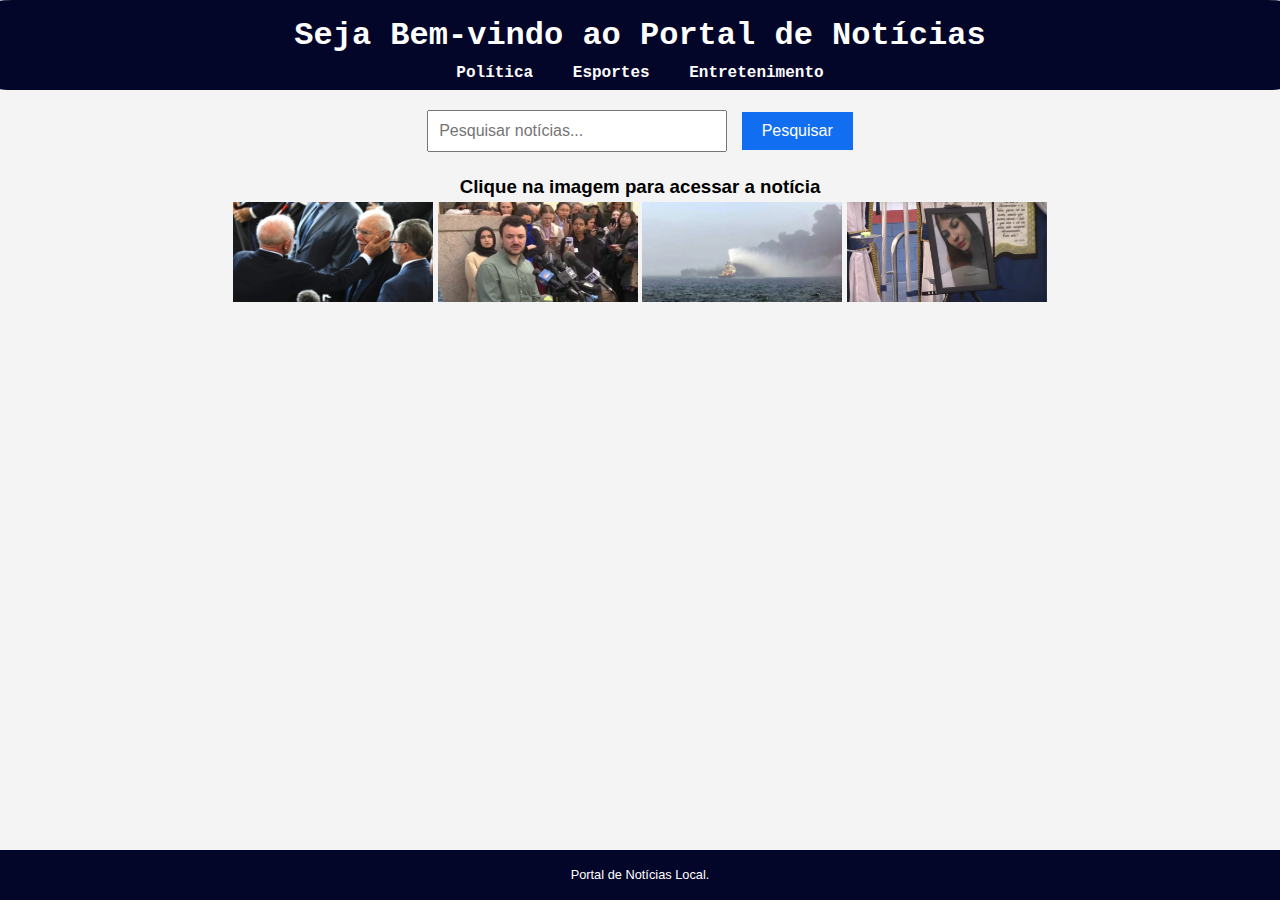
==== ATV3_DIW/entreterimento.html @ 135555e2 "Add files via upload" ====
<!DOCTYPE html>
<html lang="pt-br">

<head>
    <meta charset="UTF-8">
    <meta name="viewport" content="width=device-width, initial-scale=1.0">
    <title>Portal de Notícias Local</title>
    <link rel="stylesheet" href="styles.css">
</head>

<body>
    <header id="header">
        <h1><a href="/">Seja Bem-vindo ao Portal de Notícias</a></h1>
        <nav>
            <ul>
                <li><a href="politica.html">Política</a></li>
                <li><a href="esporte.html">Esportes</a></li>
                <li><a href="entreterimento.html">Entretenimento</a></li>
            </ul>
        </nav>
    </header>

    <main>
        <section id="pesquisa">
            <form action="#">
                <input type="text" id="barra-pesquisa" placeholder="Pesquisar notícias..." class="barra-pesquisa">
                <button type="submit" id="btn-pesquisar">Pesquisar</button>
            </form>
        </section>

        <section id="conteudo">
            <h3>Clique na imagem para acessar a notícia</h3>
            <a
                href="https://www.poder360.com.br/poder-gente/sarney-vai-a-posse-de-gleisi-e-e-tietado-por-ministros-e-petistas/">
                <img class="img1" src="img1.webp" alt="noticia"></a>
            <a
                href="https://g1.globo.com/mundo/noticia/2025/03/10/estudante-da-universidade-de-columbia-e-preso-nos-eua-e-trump-diz-primeira-de-muitas-que-virao.ghtml">
                <img class="img1" src="img2.avif" alt="noticia"></a>
            <a href="https://www.bbc.com/portuguese/articles/c5ymd07dq8no">
                <img class="img1" src="img3.webp" alt="noticia"></a>
            <a
                href="https://jovempan.com.br/noticias/brasil/caso-vitoria-policia-encontra-sangue-em-carro-de-suspeito-e-descarta-envolvimento-do-pai-da-vitima.html">
                <img class="img1" src="img4.png" alt="noticia"></a>
            <div>
             
            </div>




        </section>
    </main>

    <footer id="footer">
        <p>Portal de Notícias Local.</p>
    </footer>

</body>

</html>
---- ATV3_DIW/styles.css ----
* {
margin: 0;
padding: 0;
box-sizing: border-box;
}

body {
font-family: Arial, sans-serif;
line-height: 1.6;
background-color: #f4f4f4;
padding-top: 90px;
}

#header {
background-color: #040629;
top: 0;
left: 0;
width: 100%;
padding: 10px 0;
position: fixed;
z-index: 1000;
text-align: center;
height: 90px;
font-family: 'Courier New', Courier, monospace;
border-radius: 1%;
}

#header h1 {
color: white;
margin: 0;
}

#header a {
text-decoration: none;
color: white;
}

#header a:hover {
color: #116ef0;
}

header nav ul {
list-style: none;
}

header nav ul li {
display: inline;
margin: 0 15px;
}

header nav ul li a {
color: white;
text-decoration: none;
font-weight: bold;
}

header nav ul li a:hover {
color: #ff6600;
}

#pesquisa {
text-align: center;
margin: 20px 0;
}

.barra-pesquisa {
width: 300px;
padding: 10px;
font-size: 1rem;
margin-right: 10px;
}

button {
padding: 10px 20px;
font-size: 1rem;
background-color: #116ef0;
color: white;
border: none;
cursor: pointer;
}

button:hover {
background-color: #ff6600;
}

article {
width: 30%;
margin: 20px;
padding: 15px;
background-color: #fff;
border-radius: 8px;
box-shadow: 0 2px 10px rgba(0, 0, 0, 0.1);
}

article h2 {
color: #040629;
}

article img {
width: 100%;
height: auto;
border-radius: 8px;
}

article p {
color: #666;
font-size: 1rem;
}

article a {
display: inline-block;
margin-top: 10px;
color: #116ef0;
text-decoration: none;
}

article a:hover {
color: #ff6600;
}

#footer {
background-color: #040629;
color: white;
text-align: center;
padding: 15px 0;
position: fixed;
bottom: 0;
width: 100%;
font-size: 0.8rem;
}
.img1 {
    width: 200px;
    height: 100px;
}
#conteudo{
    text-align: center;
    border-radius: 20%;
    gap: 8px;
}
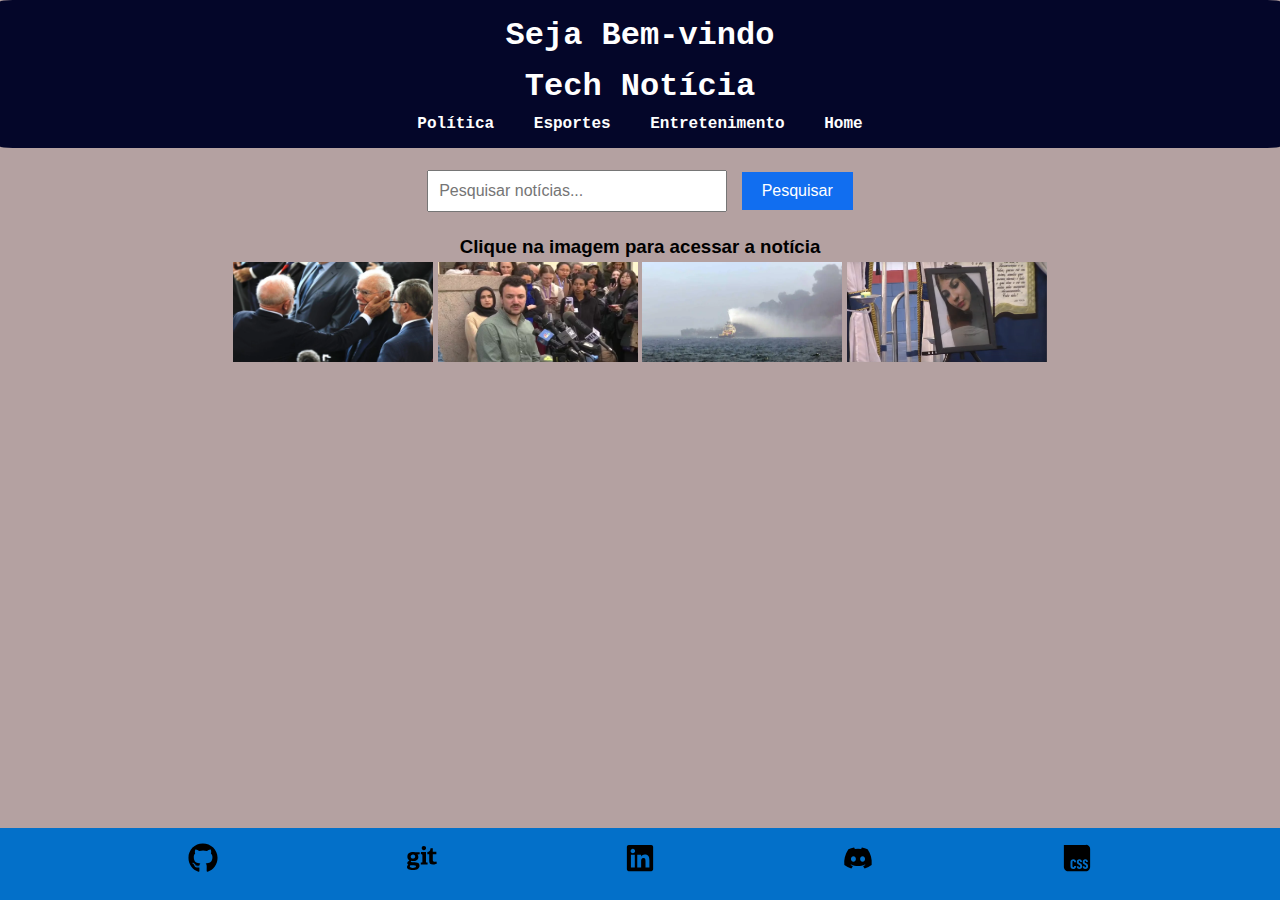
==== commit ca0c4ecb: "Add files via upload" ====
--- a/ATV3_DIW/entreterimento.html
+++ b/ATV3_DIW/entreterimento.html
@@ -10,12 +10,14 @@
 
 <body>
     <header id="header">
-        <h1><a href="/">Seja Bem-vindo ao Portal de Notícias</a></h1>
+        <h1><a href="/">Seja Bem-vindo </a></h1>
+        <h1><a href="">Tech Notícia</a></h1>
         <nav>
             <ul>
                 <li><a href="politica.html">Política</a></li>
                 <li><a href="esporte.html">Esportes</a></li>
                 <li><a href="entreterimento.html">Entretenimento</a></li>
+                <li><a href="index.html">Home</a></li>
             </ul>
         </nav>
     </header>
@@ -41,20 +43,38 @@
             <a
                 href="https://jovempan.com.br/noticias/brasil/caso-vitoria-policia-encontra-sangue-em-carro-de-suspeito-e-descarta-envolvimento-do-pai-da-vitima.html">
                 <img class="img1" src="img4.png" alt="noticia"></a>
-            <div>
-             
             </div>
-
-
-
 
         </section>
     </main>
 
     <footer id="footer">
-        <p>Portal de Notícias Local.</p>
+        <svg id="icone1" xmlns="http://www.w3.org/2000/svg"
+            viewBox="0 0 496 512"><!--!Font Awesome Free 6.7.2 by @fontawesome - https://fontawesome.com License - https://fontawesome.com/license/free Copyright 2025 Fonticons, Inc.-->
+            <path
+                d="M165.9 397.4c0 2-2.3 3.6-5.2 3.6-3.3 .3-5.6-1.3-5.6-3.6 0-2 2.3-3.6 5.2-3.6 3-.3 5.6 1.3 5.6 3.6zm-31.1-4.5c-.7 2 1.3 4.3 4.3 4.9 2.6 1 5.6 0 6.2-2s-1.3-4.3-4.3-5.2c-2.6-.7-5.5 .3-6.2 2.3zm44.2-1.7c-2.9 .7-4.9 2.6-4.6 4.9 .3 2 2.9 3.3 5.9 2.6 2.9-.7 4.9-2.6 4.6-4.6-.3-1.9-3-3.2-5.9-2.9zM244.8 8C106.1 8 0 113.3 0 252c0 110.9 69.8 205.8 169.5 239.2 12.8 2.3 17.3-5.6 17.3-12.1 0-6.2-.3-40.4-.3-61.4 0 0-70 15-84.7-29.8 0 0-11.4-29.1-27.8-36.6 0 0-22.9-15.7 1.6-15.4 0 0 24.9 2 38.6 25.8 21.9 38.6 58.6 27.5 72.9 20.9 2.3-16 8.8-27.1 16-33.7-55.9-6.2-112.3-14.3-112.3-110.5 0-27.5 7.6-41.3 23.6-58.9-2.6-6.5-11.1-33.3 2.6-67.9 20.9-6.5 69 27 69 27 20-5.6 41.5-8.5 62.8-8.5s42.8 2.9 62.8 8.5c0 0 48.1-33.6 69-27 13.7 34.7 5.2 61.4 2.6 67.9 16 17.7 25.8 31.5 25.8 58.9 0 96.5-58.9 104.2-114.8 110.5 9.2 7.9 17 22.9 17 46.4 0 33.7-.3 75.4-.3 83.6 0 6.5 4.6 14.4 17.3 12.1C428.2 457.8 496 362.9 496 252 496 113.3 383.5 8 244.8 8zM97.2 352.9c-1.3 1-1 3.3 .7 5.2 1.6 1.6 3.9 2.3 5.2 1 1.3-1 1-3.3-.7-5.2-1.6-1.6-3.9-2.3-5.2-1zm-10.8-8.1c-.7 1.3 .3 2.9 2.3 3.9 1.6 1 3.6 .7 4.3-.7 .7-1.3-.3-2.9-2.3-3.9-2-.6-3.6-.3-4.3 .7zm32.4 35.6c-1.6 1.3-1 4.3 1.3 6.2 2.3 2.3 5.2 2.6 6.5 1 1.3-1.3 .7-4.3-1.3-6.2-2.2-2.3-5.2-2.6-6.5-1zm-11.4-14.7c-1.6 1-1.6 3.6 0 5.9 1.6 2.3 4.3 3.3 5.6 2.3 1.6-1.3 1.6-3.9 0-6.2-1.4-2.3-4-3.3-5.6-2z" />
+        </svg>
+        <svg id="icone2" xmlns="http://www.w3.org/2000/svg"
+            viewBox="0 0 512 512"><!--!Font Awesome Free 6.7.2 by @fontawesome - https://fontawesome.com License - https://fontawesome.com/license/free Copyright 2025 Fonticons, Inc.-->
+            <path
+                d="M216.3 158.4H137C97 147.9 6.5 150.6 6.5 233.2c0 30.1 15 51.2 35 61-25.1 23-37 33.9-37 49.2 0 11 4.5 21.1 17.9 26.8C8.1 383.6 0 393.4 0 411.7c0 32.1 28.1 50.8 101.6 50.8 70.8 0 111.8-26.4 111.8-73.2 0-58.7-45.2-56.5-151.6-63l13.4-21.6c27.3 7.6 118.7 10 118.7-67.9 0-18.7-7.7-31.7-15-41.1l37.4-2.8zm-63.4 241.9c0 32.1-104.9 32.1-104.9 2.4 0-8.1 5.3-15 10.6-21.5 77.7 5.3 94.3 3.4 94.3 19.1zm-50.8-134.6c-52.8 0-50.5-71.2 1.2-71.2 49.5 0 50.8 71.2-1.2 71.2zm133.3 100.5v-32.1c26.8-3.7 27.2-2 27.2-11V203.6c0-8.5-2.1-7.4-27.2-16.3l4.5-32.9H324v168.7c0 6.5 .4 7.3 6.5 8.1l20.7 2.8v32.1zm52.5-244.3c-23.2 0-36.6-13.4-36.6-36.6s13.4-35.8 36.6-35.8c23.6 0 37 12.6 37 35.8s-13.4 36.6-37 36.6zM512 350.5c-17.5 8.5-43.1 16.3-66.3 16.3-48.4 0-66.7-19.5-66.7-65.5V194.8c0-5.4 1.1-4.1-31.7-4.1V154.5c35.8-4.1 50-22 54.5-66.3h38.6c0 65.8-1.3 61.8 3.3 61.8H501v40.7h-60.6v97.2c0 6.9-4.9 51.4 60.6 26.8z" />
+        </svg>
+        <svg id="icone3" xmlns="http://www.w3.org/2000/svg"
+            viewBox="0 0 448 512"><!--!Font Awesome Free 6.7.2 by @fontawesome - https://fontawesome.com License - https://fontawesome.com/license/free Copyright 2025 Fonticons, Inc.-->
+            <path
+                d="M416 32H31.9C14.3 32 0 46.5 0 64.3v383.4C0 465.5 14.3 480 31.9 480H416c17.6 0 32-14.5 32-32.3V64.3c0-17.8-14.4-32.3-32-32.3zM135.4 416H69V202.2h66.5V416zm-33.2-243c-21.3 0-38.5-17.3-38.5-38.5S80.9 96 102.2 96c21.2 0 38.5 17.3 38.5 38.5 0 21.3-17.2 38.5-38.5 38.5zm282.1 243h-66.4V312c0-24.8-.5-56.7-34.5-56.7-34.6 0-39.9 27-39.9 54.9V416h-66.4V202.2h63.7v29.2h.9c8.9-16.8 30.6-34.5 62.9-34.5 67.2 0 79.7 44.3 79.7 101.9V416z" />
+        </svg>
+        <svg xmlns="http://www.w3.org/2000/svg"
+            viewBox="0 0 640 512"><!--!Font Awesome Free 6.7.2 by @fontawesome - https://fontawesome.com License - https://fontawesome.com/license/free Copyright 2025 Fonticons, Inc.-->
+            <path
+                d="M524.5 69.8a1.5 1.5 0 0 0 -.8-.7A485.1 485.1 0 0 0 404.1 32a1.8 1.8 0 0 0 -1.9 .9 337.5 337.5 0 0 0 -14.9 30.6 447.8 447.8 0 0 0 -134.4 0 309.5 309.5 0 0 0 -15.1-30.6 1.9 1.9 0 0 0 -1.9-.9A483.7 483.7 0 0 0 116.1 69.1a1.7 1.7 0 0 0 -.8 .7C39.1 183.7 18.2 294.7 28.4 404.4a2 2 0 0 0 .8 1.4A487.7 487.7 0 0 0 176 479.9a1.9 1.9 0 0 0 2.1-.7A348.2 348.2 0 0 0 208.1 430.4a1.9 1.9 0 0 0 -1-2.6 321.2 321.2 0 0 1 -45.9-21.9 1.9 1.9 0 0 1 -.2-3.1c3.1-2.3 6.2-4.7 9.1-7.1a1.8 1.8 0 0 1 1.9-.3c96.2 43.9 200.4 43.9 295.5 0a1.8 1.8 0 0 1 1.9 .2c2.9 2.4 6 4.9 9.1 7.2a1.9 1.9 0 0 1 -.2 3.1 301.4 301.4 0 0 1 -45.9 21.8 1.9 1.9 0 0 0 -1 2.6 391.1 391.1 0 0 0 30 48.8 1.9 1.9 0 0 0 2.1 .7A486 486 0 0 0 610.7 405.7a1.9 1.9 0 0 0 .8-1.4C623.7 277.6 590.9 167.5 524.5 69.8zM222.5 337.6c-29 0-52.8-26.6-52.8-59.2S193.1 219.1 222.5 219.1c29.7 0 53.3 26.8 52.8 59.2C275.3 311 251.9 337.6 222.5 337.6zm195.4 0c-29 0-52.8-26.6-52.8-59.2S388.4 219.1 417.9 219.1c29.7 0 53.3 26.8 52.8 59.2C470.7 311 447.5 337.6 417.9 337.6z" />
+        </svg>
+        <svg xmlns="http://www.w3.org/2000/svg"
+            viewBox="0 0 448 512"><!--!Font Awesome Free 6.7.2 by @fontawesome - https://fontawesome.com License - https://fontawesome.com/license/free Copyright 2025 Fonticons, Inc.-->
+            <path
+                d="M376.3 32L0 32 0 408.3c0 19 7.6 37.2 21 50.7s31.7 21 50.7 21l304.6 0c19 0 37.2-7.6 50.7-21s21-31.7 21-50.7l0-304.6c0-19-7.6-37.2-21-50.7s-31.7-21-50.7-21zM332.4 431.4c-7.7-8.5-11.7-20.7-12-36.6l31.3 0c.2 14.1 5.1 21.1 14.8 21.1c4.9 0 8.4-1.6 10.5-4.7c2-3.1 3-8 3-14.8c0-5.4-1.3-9.9-4-13.4c-3.5-4.2-8.1-7.5-13.2-9.5L351.2 368c-10.3-4.9-17.8-10.8-22.5-17.6c-4.5-6.8-6.7-16.3-6.7-28.4c0-13.6 4-24.6 11.8-33.1c8.1-8.5 19.1-12.7 33.2-12.7c13.6 0 24.1 4.2 31.5 12.5c7.5 8.4 11.5 20.3 11.8 35.9l-30.1 0c.2-5.1-.9-10.2-3-14.8c-1.7-3.4-5-5.1-10-5.1c-8.8 0-13.2 5.2-13.2 15.7c0 5.3 1.1 9.4 3.2 12.6c3.1 3.5 7 6.2 11.4 7.8l11.1 4.9c11.5 5.3 19.7 11.7 24.8 19.4c5.1 7.7 7.6 18 7.6 31c0 15.5-4 27.4-12.3 35.7c-8.2 8.3-19.5 12.5-34.1 12.5s-25.6-4.2-33.4-12.7zm-101 0c-7.7-8.5-11.7-20.7-12-36.6l31.3 0c.2 14.1 5.1 21.1 14.8 21.1c4.9 0 8.4-1.6 10.4-4.7c2-3.1 3-8 3-14.8c0-5.4-1.3-9.9-3.9-13.4c-3.5-4.2-8.1-7.5-13.2-9.5L250.2 368c-10.3-4.9-17.8-10.8-22.5-17.6c-4.5-6.8-6.7-16.3-6.7-28.4c0-13.6 4-24.6 11.8-33.1c8.1-8.5 19.1-12.7 33.2-12.7c13.6 0 24.1 4.2 31.4 12.5c7.6 8.4 11.5 20.3 11.9 35.9l-30.1 0c.2-5.1-.9-10.2-3-14.8c-1.7-3.4-5-5.1-10-5.1c-8.8 0-13.2 5.2-13.2 15.7c0 5.3 1.1 9.4 3.2 12.6c3.1 3.5 7 6.2 11.4 7.8l11.1 4.9c11.5 5.3 19.7 11.7 24.8 19.4c5.1 7.7 7.6 18 7.6 31c0 15.5-4.1 27.4-12.3 35.7s-19.5 12.5-34.1 12.5s-25.6-4.2-33.4-12.7zm-105.6 1.1c-8.4-7.7-12.5-19.2-12.5-34.5l0-75.4c0-15.2 4.4-26.7 13.2-34.6c8.9-7.8 20.7-11.8 35.2-11.8c14.1 0 25.2 4 33.4 12c8.3 8 12.5 20 12.5 35.9l0 6-33.1 0 0-5.8c0-6.1-1.3-10.7-4-13.6c-1.1-1.5-2.6-2.7-4.3-3.5s-3.5-1.2-5.4-1.1c-5.4 0-9.2 1.8-11.4 5.6c-2.3 5.2-3.3 10.8-3 16.4l0 65.5c0 13.7 4.8 20.6 14.4 20.8c4.5 0 7.9-1.6 10.2-4.8c2.5-4.1 3.7-8.8 3.5-13.6l0-4.9 33.1 0 0 5.1c0 10.6-2.1 19.5-6.2 26.6c-4 6.9-9.9 12.5-17.1 16c-7.7 3.7-16.1 5.5-24.6 5.3c-14.2 0-25.5-3.9-33.8-11.6z" />
+        </svg>
     </footer>
-
 </body>
 
 </html>--- a/ATV3_DIW/styles.css
+++ b/ATV3_DIW/styles.css
@@ -1,139 +1,114 @@
 * {
-margin: 0;
-padding: 0;
-box-sizing: border-box;
+    margin: 0;
+    padding: 0;
+    box-sizing: border-box;
 }
 
 body {
-font-family: Arial, sans-serif;
-line-height: 1.6;
-background-color: #f4f4f4;
-padding-top: 90px;
+    font-family: Arial, sans-serif;
+    line-height: 1.6;
+    background-color: #b4a1a1;
+    padding-top: 150px;
 }
 
 #header {
-background-color: #040629;
-top: 0;
-left: 0;
-width: 100%;
-padding: 10px 0;
-position: fixed;
-z-index: 1000;
-text-align: center;
-height: 90px;
-font-family: 'Courier New', Courier, monospace;
-border-radius: 1%;
+    background-color: #040629;
+    top: 0;
+    left: 0;
+    width: 100%;
+    padding: 10px 0;
+    position: fixed;
+    z-index: 1000;
+    text-align: center;
+    height: 100x;
+    font-family: 'Courier New', Courier, monospace;
+    border-radius: 1%;
 }
 
 #header h1 {
-color: white;
-margin: 0;
+    color: white;
+    margin: 0;
 }
 
 #header a {
-text-decoration: none;
-color: white;
+    text-decoration: none;
+    color: white;
 }
 
 #header a:hover {
-color: #116ef0;
+    color: #116ef0;
 }
 
 header nav ul {
-list-style: none;
+    list-style: none;
 }
 
 header nav ul li {
-display: inline;
-margin: 0 15px;
+    display: inline;
+    margin: 0 15px;
 }
 
 header nav ul li a {
-color: white;
-text-decoration: none;
-font-weight: bold;
+    color: white;
+    text-decoration: none;
+    font-weight: bold;
 }
 
 header nav ul li a:hover {
-color: #ff6600;
+    color: #ff6600;
 }
 
 #pesquisa {
-text-align: center;
-margin: 20px 0;
+    text-align: center;
+    margin: 20px 0;
 }
 
 .barra-pesquisa {
-width: 300px;
-padding: 10px;
-font-size: 1rem;
-margin-right: 10px;
+    width: 300px;
+    padding: 10px;
+    font-size: 1rem;
+    margin-right: 10px;
 }
 
 button {
-padding: 10px 20px;
-font-size: 1rem;
-background-color: #116ef0;
-color: white;
-border: none;
-cursor: pointer;
+    padding: 10px 20px;
+    font-size: 1rem;
+    background-color: #116ef0;
+    color: white;
+    border: none;
+    cursor: pointer;
 }
 
 button:hover {
-background-color: #ff6600;
-}
-
-article {
-width: 30%;
-margin: 20px;
-padding: 15px;
-background-color: #fff;
-border-radius: 8px;
-box-shadow: 0 2px 10px rgba(0, 0, 0, 0.1);
-}
-
-article h2 {
-color: #040629;
-}
-
-article img {
-width: 100%;
-height: auto;
-border-radius: 8px;
-}
-
-article p {
-color: #666;
-font-size: 1rem;
-}
-
-article a {
-display: inline-block;
-margin-top: 10px;
-color: #116ef0;
-text-decoration: none;
-}
-
-article a:hover {
-color: #ff6600;
+    background-color: #ff6600;
 }
 
 #footer {
-background-color: #040629;
-color: white;
-text-align: center;
-padding: 15px 0;
-position: fixed;
-bottom: 0;
-width: 100%;
-font-size: 0.8rem;
+    background-color: #0370c9;
+    color: white;
+    text-align: center;
+    padding: 15px 0;
+    position: fixed;
+    bottom: 0;
+    width: 100%;
+    height: 8%;
+    font-size: 0.8rem;
+    display: flex;
+    justify-content: space-evenly;
 }
+
+#footer svg{
+    height: 30px;
+    width: 30px;
+}
+
 .img1 {
     width: 200px;
     height: 100px;
 }
-#conteudo{
+
+#conteudo {
     text-align: center;
     border-radius: 20%;
     gap: 8px;
-}
+}